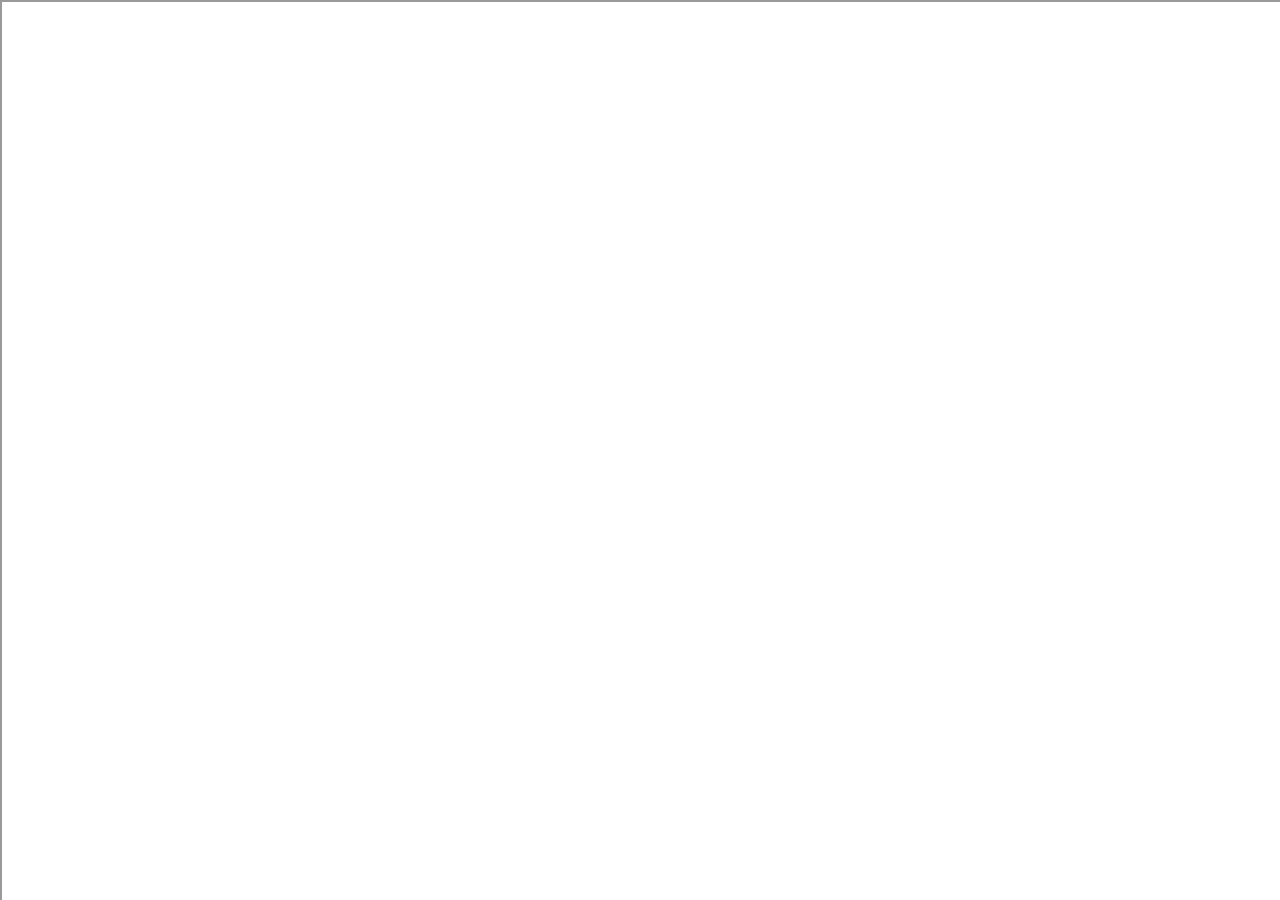
==== admission/index.html @ 1100566b "Update index.html" ====
<!DOCTYPE html>
<html>
<title>สมัครนักเรียนออนไลน์ | วิทยาลัยเทคโนโลยีภูเก็ต</title>
<meta name="viewport" content="width=device-width, initial-scale=1">
 
<style>
    body {    
        margin: 0 !important;
        padding: 0 !important;
    }
    .if {
        width: 100%;
        height: 100%;
        left: 0;
        position: fixed;
    }
</style>


<body>
        <iframe class="if"
            src="https://script.google.com/macros/s/AKfycbwVXOOlSMQIQ_VkoXeA_rFwbVPNpiY77baz9NPkYLflPBgv6OA_CPI1TFUakQB7llNf/exec">
        </iframe>
</body>

</html>
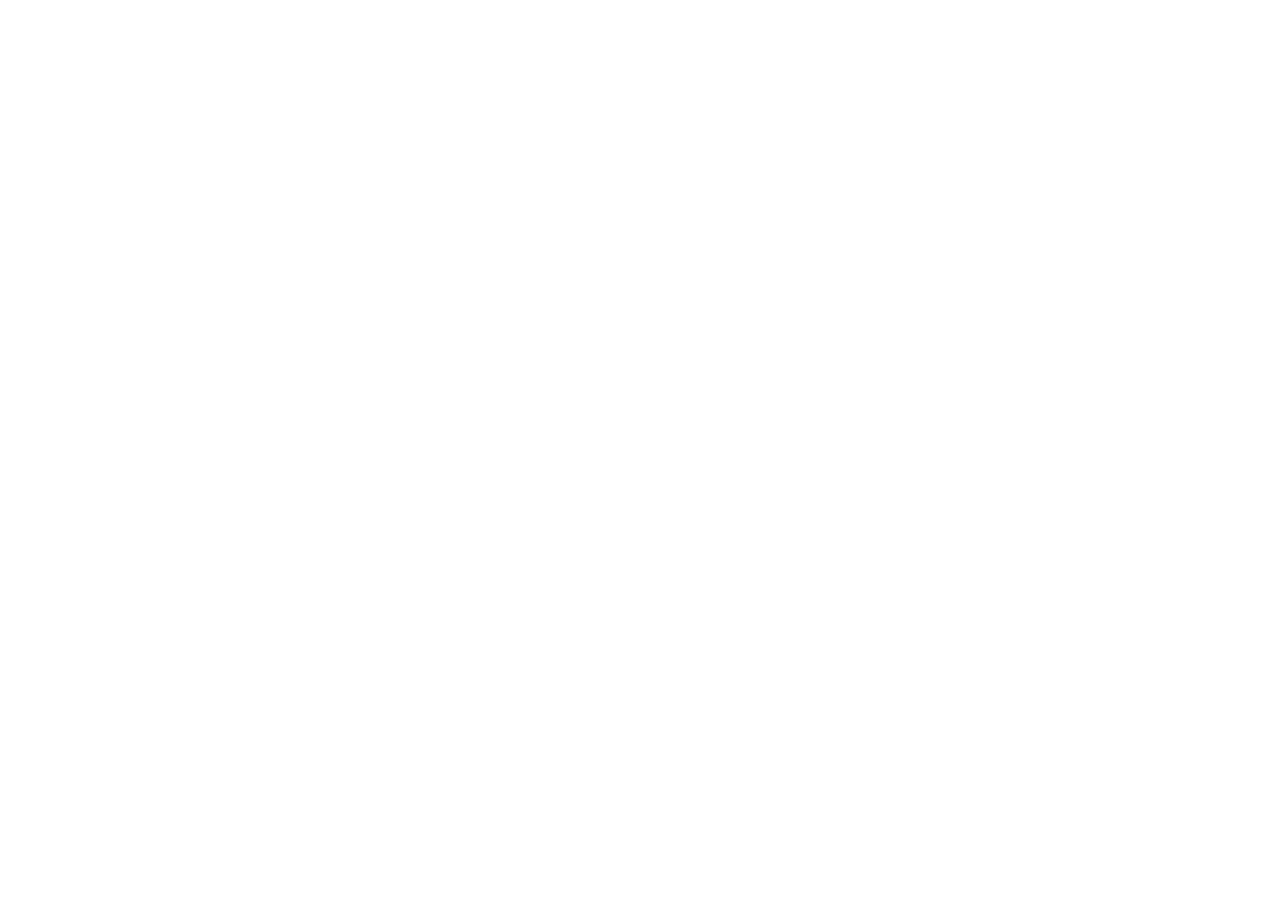
==== commit 81c70940: "Update index.html" ====
--- a/admission/index.html
+++ b/admission/index.html
@@ -1,26 +1,29 @@
 <!DOCTYPE html>
-<html>
 <title>สมัครนักเรียนออนไลน์ | วิทยาลัยเทคโนโลยีภูเก็ต</title>
 <meta name="viewport" content="width=device-width, initial-scale=1">
- 
-<style>
-    body {    
-        margin: 0 !important;
-        padding: 0 !important;
-    }
-    .if {
-        width: 100%;
-        height: 100%;
-        left: 0;
-        position: fixed;
-    }
-</style>
-
-
+<link rel="icon" type="image/x-icon" href="https://cdn-icons-png.flaticon.com/512/11231/11231575.png">
+<link rel="stylesheet" href="/iframe.css">
 <body>
-        <iframe class="if"
-            src="https://script.google.com/macros/s/AKfycbwVXOOlSMQIQ_VkoXeA_rFwbVPNpiY77baz9NPkYLflPBgv6OA_CPI1TFUakQB7llNf/exec">
+        <iframe class="frame"
+            src="https://script.google.com/a/macros/ptech.ac.th/s/AKfycbx2vIwM0OW_JNB0oE-NEr0bdAOi2YfG3ByTbd2UBiaMOuzeWD40JNxdh81RI7GtcmgD/exec">
         </iframe>
+ <!-- Default Statcounter code for PTECH admission
+https://ptech.netlify.app/admission/ -->
+<script type="text/javascript">
+var sc_project=12700068; 
+var sc_invisible=1; 
+var sc_security="f35186cb"; 
+</script>
+<script type="text/javascript"
+src="https://www.statcounter.com/counter/counter.js"
+async></script>
+<noscript><div class="statcounter"><a title="Web Analytics"
+href="https://statcounter.com/" target="_blank"><img
+class="statcounter"
+src="https://c.statcounter.com/12700068/0/f35186cb/1/"
+alt="Web Analytics"
+referrerPolicy="no-referrer-when-downgrade"></a></div></noscript>
+<!-- End of Statcounter Code -->
 </body>
 
 </html>
--- a/iframe.css
+++ b/iframe.css
@@ -0,0 +1,12 @@
+ body {    
+        margin: 0 !important;
+        padding: 0 !important;
+    }
+    .frame {
+        width: 100vw;
+        height: 100vh;
+        left: 0;
+        top:0;
+        position: fixed;
+        border:none;
+    }
